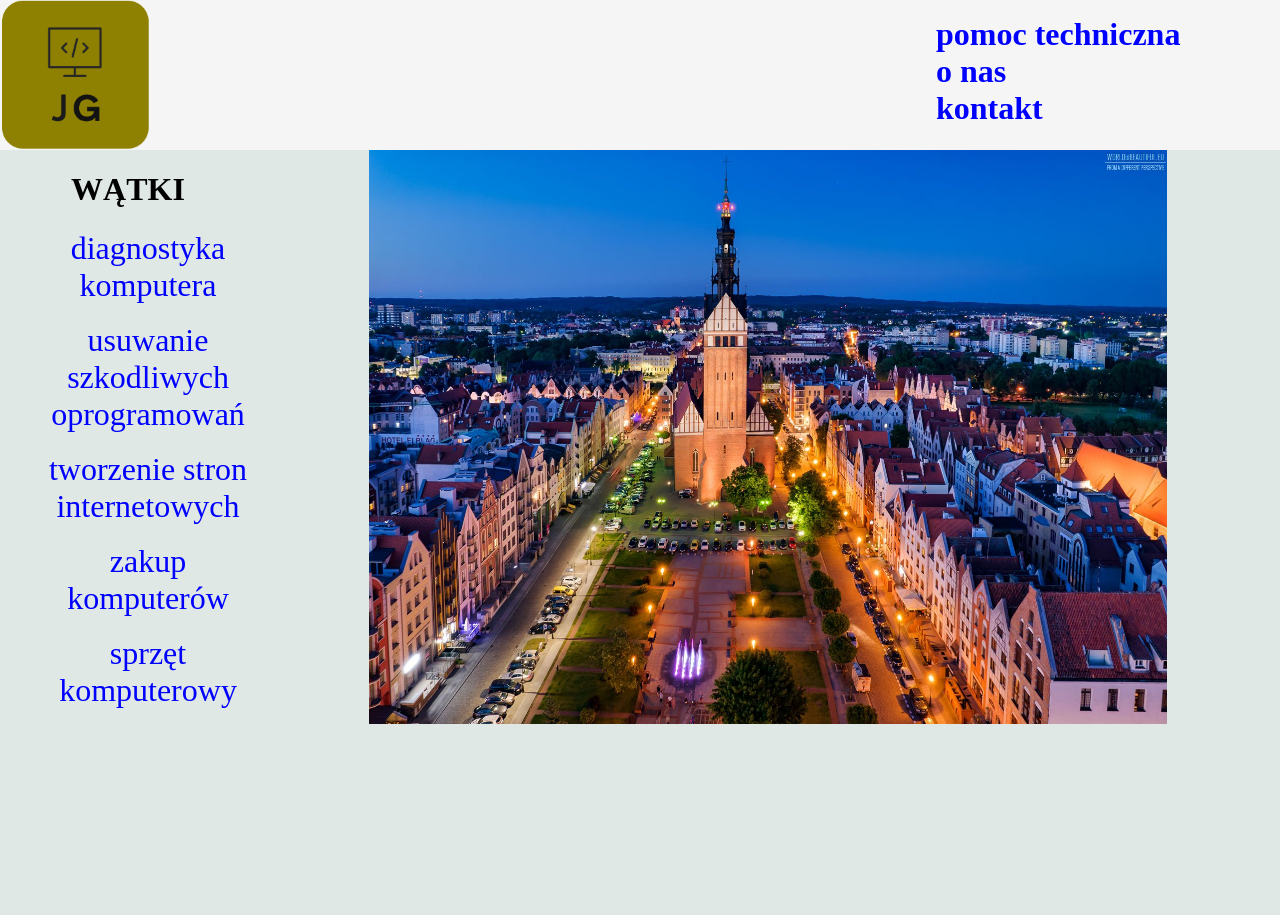
==== stronaglowna.html @ 25548b71 "Pierwszy commit" ====
<html>
<head>
    <meta charset="utf-8">
    <link rel="stylesheet" href="style.css">
</head>    
<body>
<div id="baner1">
        <a href="stronaglowna.html"><img src="logo.png" alt="logo"></a>
</div>
    <div id="baner2">
        <ul>   
            <li><a href="pomoctech.html"><b>pomoc techniczna</b></a></li>
            <li><a href="onas.html"><b>o nas</b></a></li>
            <li><a href="kontakt.html"><b>kontakt</b></a></li>
        </ul> 
</div>
    <div id="lewy">
        <h1><b>WĄTKI</b></h1>
        <ul>
            <a href="#"><li>diagnostyka komputera</li></a><br>
            <a href="#"><li>usuwanie szkodliwych oprogramowań</li></a><br>
            <a href="#"><li>tworzenie stron internetowych</li></a><br>
            <a href="#"><li>zakup komputerów</li></a><br>
            <a href="#"><li>sprzęt komputerowy</li></a><br>
        </ul>

</div>
    <div id="prawy">
        <img src="obraz1.jpg" id="obraz1">
</div>
</body>
</html>
---- style.css ----
body{
    margin: 0px;
}
#baner1{
    background-color: whitesmoke;
    text-align: left;
    float: left;
    width: 70%;
    height: 150px;
}
#baner2{
    background-color: whitesmoke;
    float: left; 
    text-align: left;
    width: 30%;
    height: 150px;
}
#lewy{
    background-color: #dfe8e5;
    text-align: center;
    float: left;
    width: 20%;
    height: 85%;
}
#prawy{
    background-color: #dfe8e5;
    text-align: center;
    float: left;
    width: 80%;
    height: 85%;
}
#glowny{
    text-align: center;
    background-color: #dfe8e5;
    text-align: center;
    float: left;
    width: 100%;
    height: 85%;
}
a{
    text-decoration: none;
    font-size: 32px;
    color : blue;
}
img{
    margin: 0px;
    width: 150px;
    height: 150px;
}
p{
    padding: 0px;
    margin: 0px;
}
#obraz1{
    margin: 0px;
    width: 78%;
    height: 75%;
}
ul{
    list-style: none;
}
#tak{
    float: left;
    margin-left: 50px;
    margin-top: 30px;
    width: 1000px;
    height: 800px;
}

#p1{
    font-size: 36px;
}
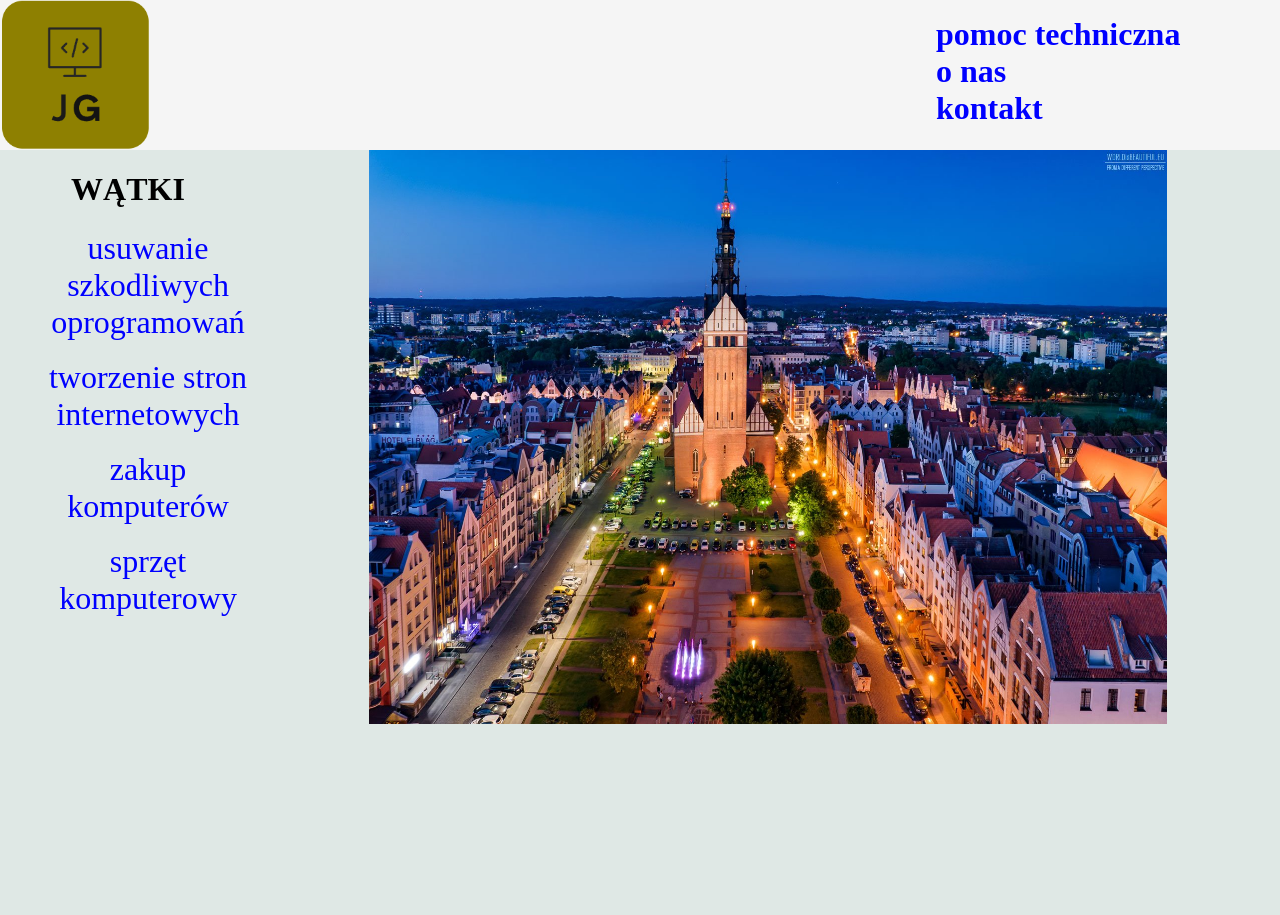
==== commit 6e6a2bb2: "1" ====
--- a/stronaglowna.html
+++ b/stronaglowna.html
@@ -17,7 +17,6 @@
     <div id="lewy">
         <h1><b>WĄTKI</b></h1>
         <ul>
-            <a href="#"><li>diagnostyka komputera</li></a><br>
             <a href="#"><li>usuwanie szkodliwych oprogramowań</li></a><br>
             <a href="#"><li>tworzenie stron internetowych</li></a><br>
             <a href="#"><li>zakup komputerów</li></a><br>
@@ -29,4 +28,4 @@
         <img src="obraz1.jpg" id="obraz1">
 </div>
 </body>
-</html>+</html>
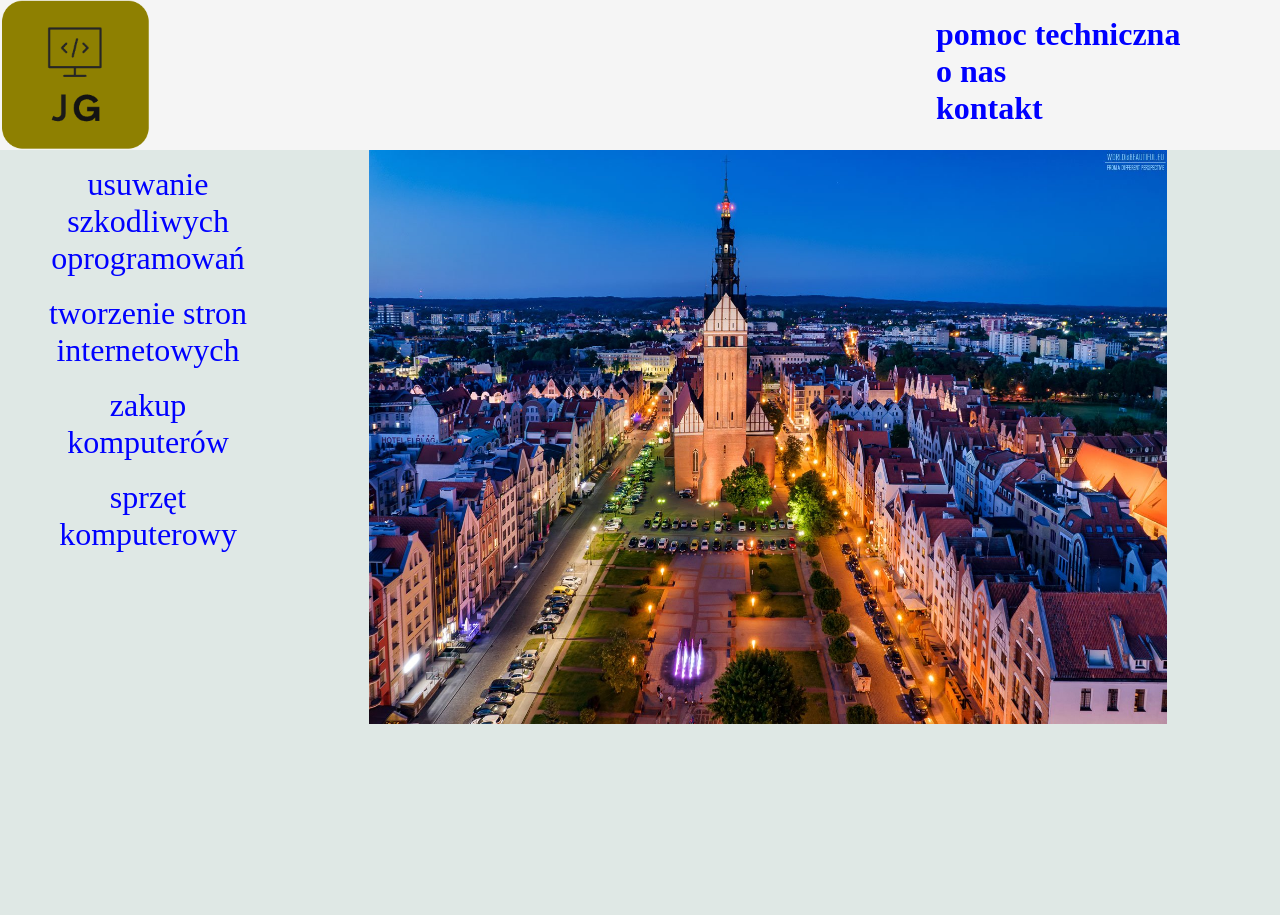
==== commit 6b7aa74b: "Update stronaglowna.html" ====
--- a/stronaglowna.html
+++ b/stronaglowna.html
@@ -15,7 +15,6 @@
         </ul> 
 </div>
     <div id="lewy">
-        <h1><b>WĄTKI</b></h1>
         <ul>
             <a href="#"><li>usuwanie szkodliwych oprogramowań</li></a><br>
             <a href="#"><li>tworzenie stron internetowych</li></a><br>
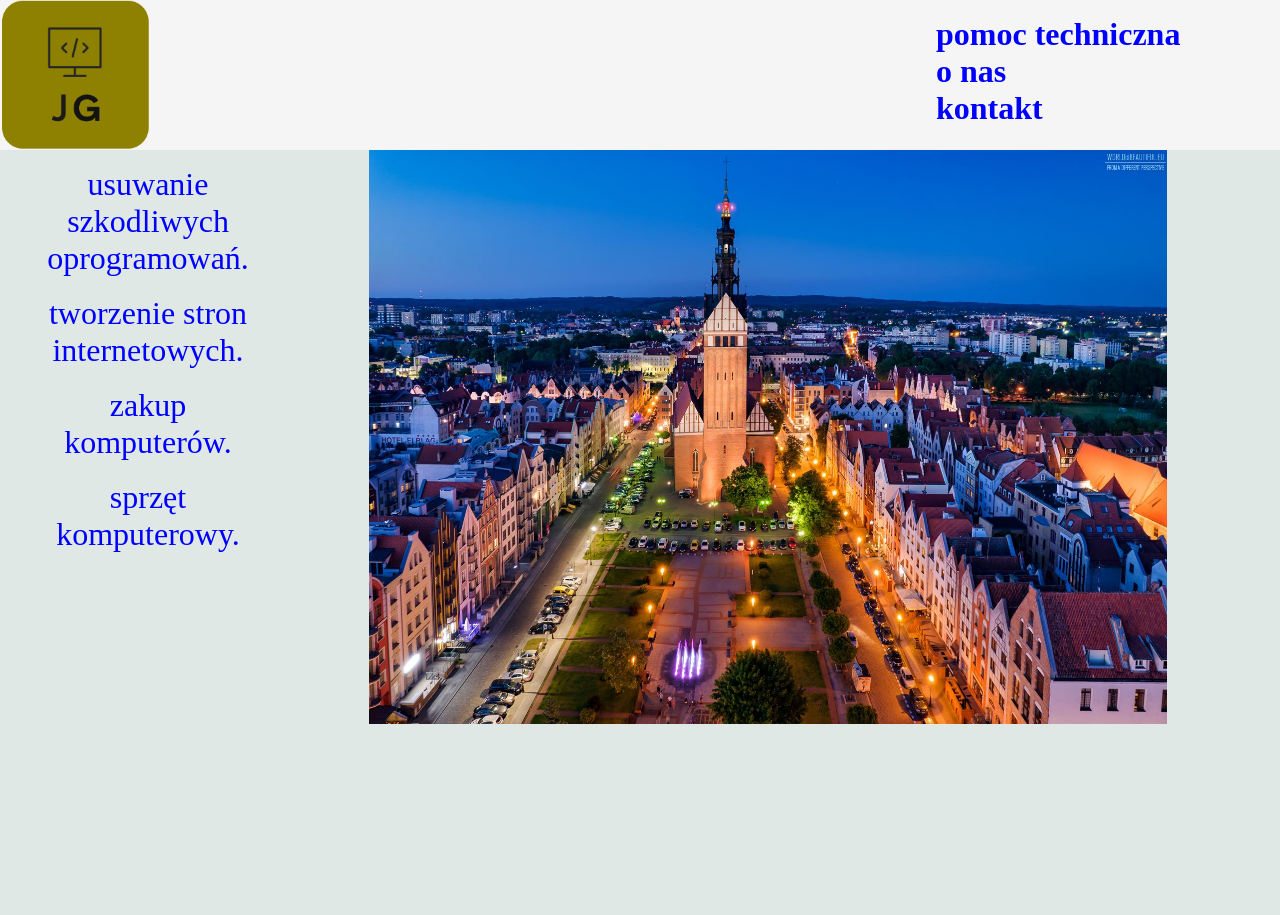
==== commit 3c9dfeaa: "init" ====
--- a/stronaglowna.html
+++ b/stronaglowna.html
@@ -16,12 +16,11 @@
 </div>
     <div id="lewy">
         <ul>
-            <a href="#"><li>usuwanie szkodliwych oprogramowań</li></a><br>
-            <a href="#"><li>tworzenie stron internetowych</li></a><br>
-            <a href="#"><li>zakup komputerów</li></a><br>
-            <a href="#"><li>sprzęt komputerowy</li></a><br>
+            <a href="#"><li>usuwanie szkodliwych oprogramowań.</li></a><br>
+            <a href="#"><li>tworzenie stron internetowych.</li></a><br>
+            <a href="#"><li>zakup komputerów.</li></a><br>
+            <a href="#"><li>sprzęt komputerowy.</li></a><br>
         </ul>
-
 </div>
     <div id="prawy">
         <img src="obraz1.jpg" id="obraz1">
